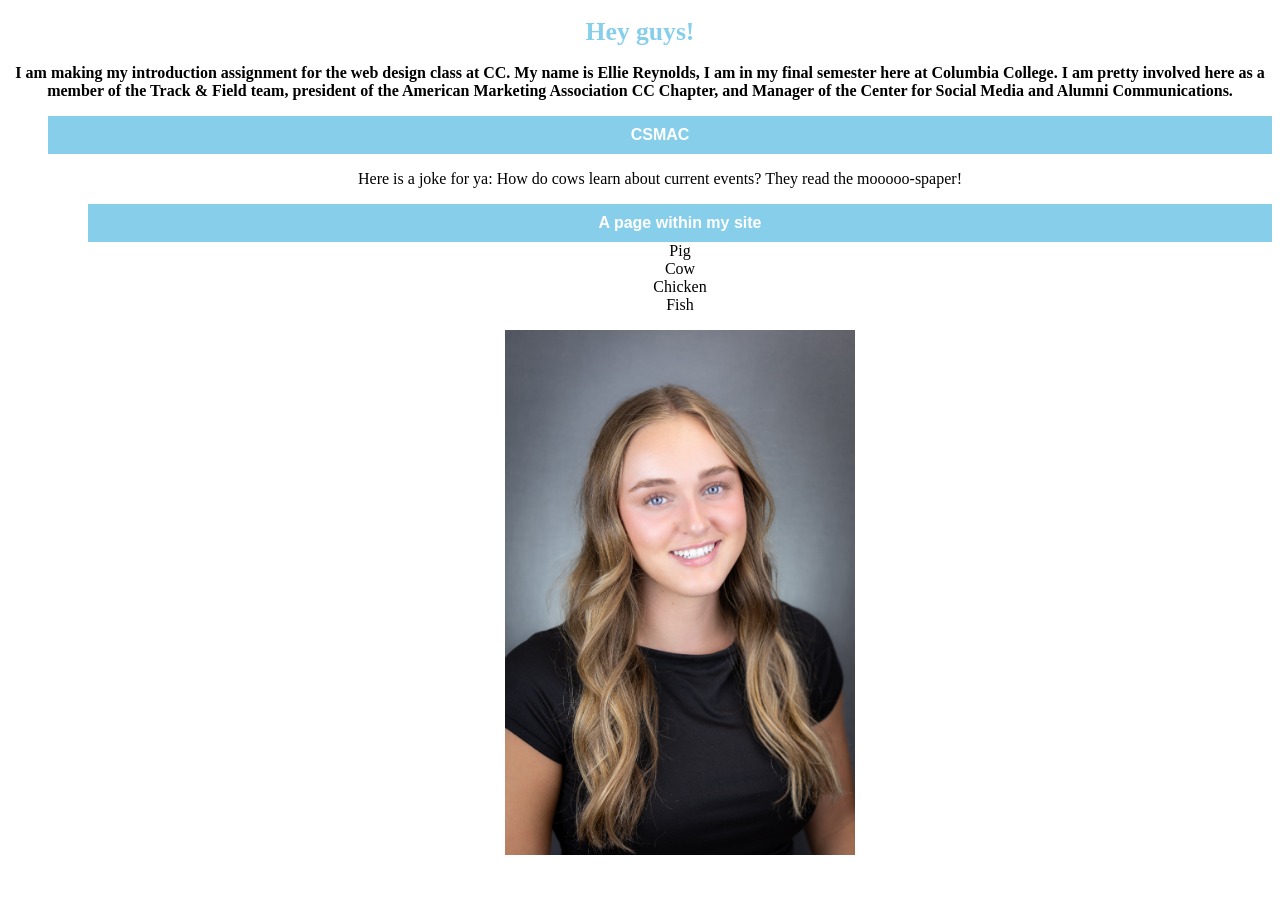
==== Web Design/index.html @ afd47f40 "Reorganized" ====
<!DOCTYPE html PUBLIC "-//W3C//DTD XHTML 1.0 Transitional//EN"
   "http://www.w3.org/TR/xhtml1/DTD/xhtml1-transitional.dtd">

<html xmlns="http://www.w3.org/1999/xhtml">
	<head>

		<title>Ellie's Website</title>
		<link rel="stylesheet" type="text/css" href="style.css">

	</head>


	<body>
 	<div id="container">


 		<div id="header">
		<h1>Hey guys!</h1>
		</div>
	
	<p id="first-paragraph-style">I am making my introduction assignment for the web design class at CC. My name is Ellie Reynolds, I am in my final semester here at Columbia College. I am pretty involved here as a member of the Track & Field team, president of the American Marketing Association CC Chapter, and Manager of the Center for Social Media and Alumni Communications.    
	</p>
		
		<ul>
			<ul id="nav"> 
 	  	<li><a href="https://www.ccis.edu/schools/school-of-business/csmac">CSMAC</a></li>
		</ul>

 	 	<p>Here is a joke for ya: How do cows learn about current events? They read the mooooo-spaper!</p>
		
		<ul>
			<ul id="nav"> 
		<li><a href="index copy.html">A page within my site</a></li>
	  	<li>Pig</li>
 		<li>Cow</li>
		<li>Chicken</li>
 		<li>Fish</li>
		</ul>


		<p><a href="mailto:emreynolds2@cougars.ccis.edu" >

					<img src="25.09.03_Ellie_Reynolds_AW-1738 copy.jpg" width="350px" alt="Headshot photo of Ellie" />
				</a>
	</div>
	</body>

</html>
---- Web Design/style.css ----
/*styles go here*/
p {
	color: black;
}

#first-paragraph-style {
  color: black;
  font-weight: bold;
}

#container {
	text-align: center;
	font-family: Georgia, "Times New Roman", sans-serif;

}

#header {
	text-align: center;
	color: skyblue;
	font-family: cursive;
	font-size: 0.8em;
}

#nav {
	list-style-type: none;
	padding: 0;
}

#nav a:link, a:visited {
	display: block;
	color: white;
	background-color: skyblue;
	font-weight: bold;
	text-align: center;
	text-decoration: none;
	font-family: Helvetica, Arial, sans-serif;
	padding: 10px;
}

#nav a:hover, a:active {
	background-color: purple;
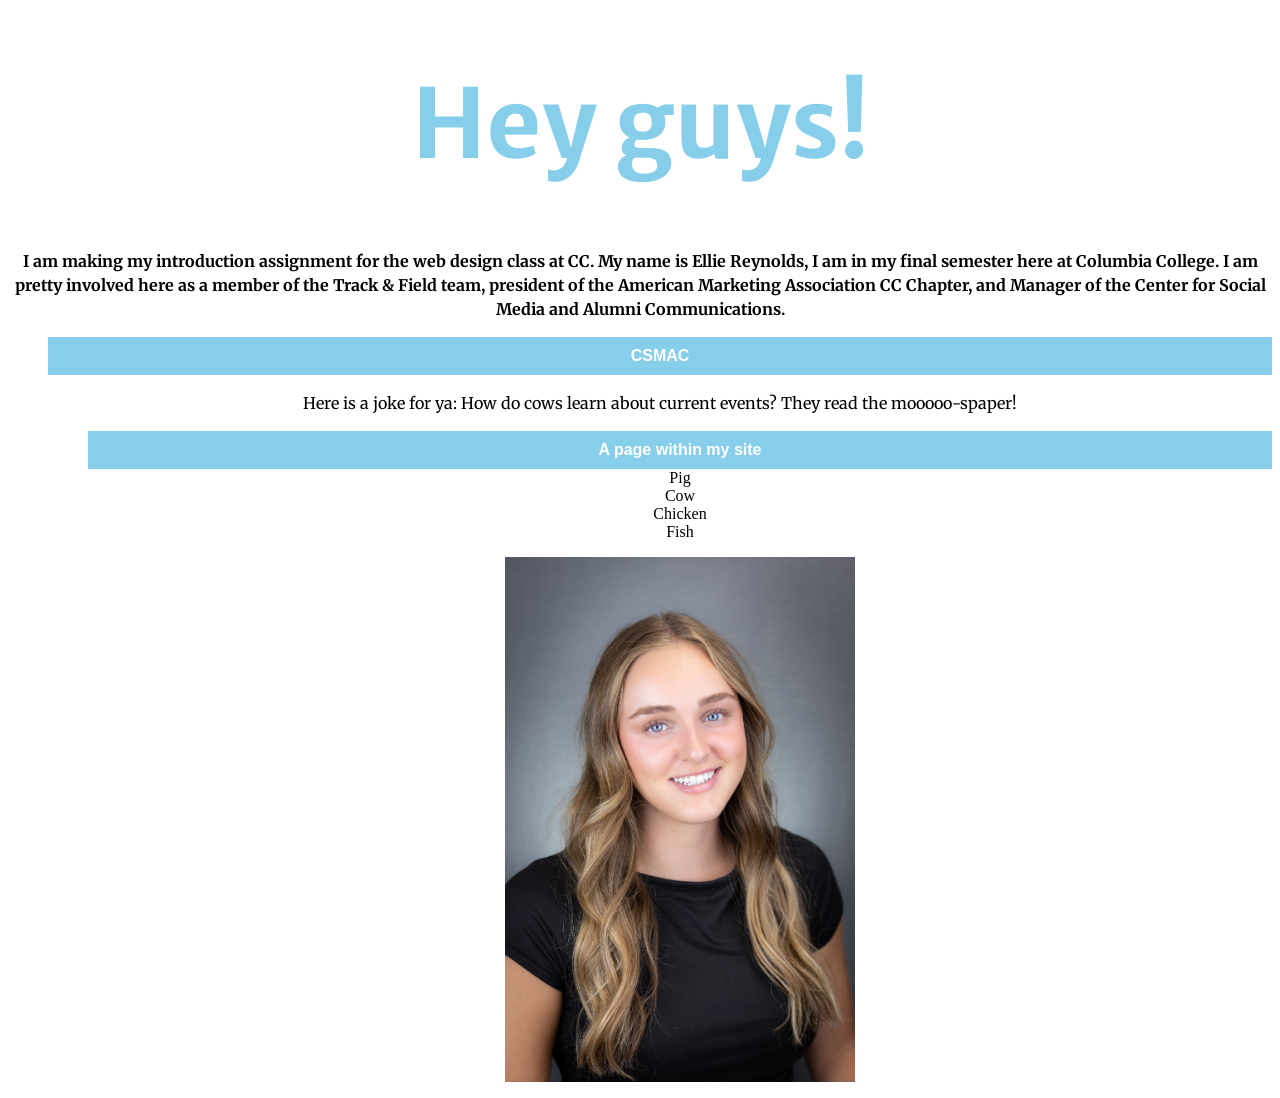
==== commit 84d258e8: "Typography Assignment" ====
--- a/Web Design/index.html
+++ b/Web Design/index.html
@@ -6,6 +6,9 @@
 
 		<title>Ellie's Website</title>
 		<link rel="stylesheet" type="text/css" href="style.css">
+		<link rel="preconnect" href="https://fonts.googleapis.com">
+    	<link rel="preconnect" href="https://fonts.gstatic.com" crossorigin>
+    	<link href="https://fonts.googleapis.com/css2?family=Merriweather+Sans:ital,wght@0,300..800;1,300..800&family=Merriweather:ital,opsz,wght@0,18..144,300..900;1,18..144,300..900&display=swap" rel="stylesheet">
 
 	</head>
 
--- a/Web Design/style.css
+++ b/Web Design/style.css
@@ -1,6 +1,15 @@
 /*styles go here*/
+
+html {
+    font-size: 100%;
+  }
+
 p {
 	color: black;
+	font-family: "Merriweather", Helvetica, Arial, sans-serif;
+  font-size: 1rem;
+  line-height: 1.5rem;
+
 }
 
 #first-paragraph-style {
@@ -17,8 +26,10 @@
 #header {
 	text-align: center;
 	color: skyblue;
-	font-family: cursive;
-	font-size: 0.8em;
+	/*font-family: cursive;*/
+	font-family: "Merriweather Sans", Georgia, "Times New Roman", serif;
+  font-size: 3rem;
+	/*font-size: 0.8em;*/
 }
 
 #nav {
